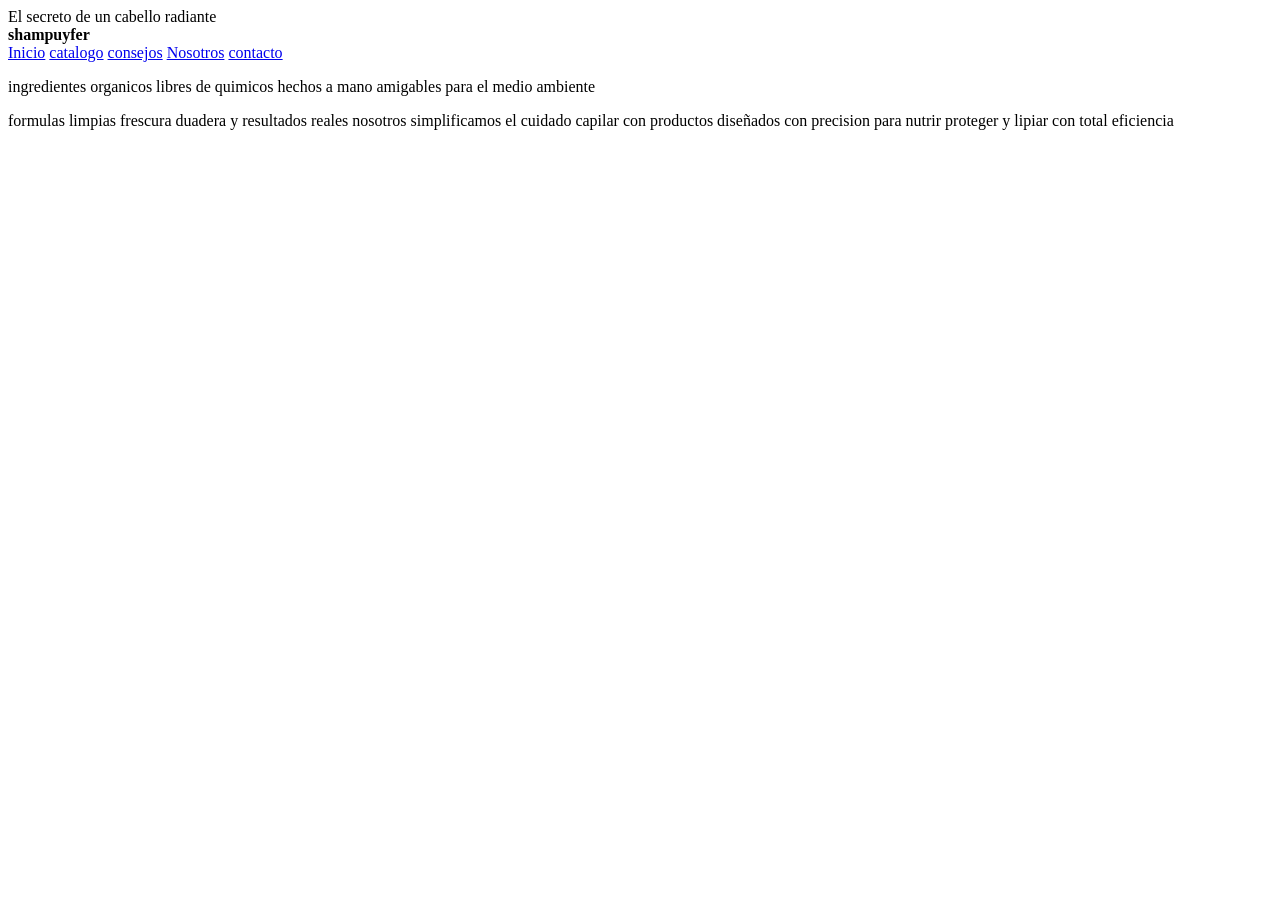
==== index.html @ 2dcf09bf "Agrega cambios" ====
<!DOCTYPE html>
<html lang="en">
<head>
    <meta charset="UTF-8">
    <meta name="viewport" content="width=device-width, initial-scale=1.0">
    <title>shampuyfer</title>
</head> El secreto de un cabello radiante
<br>
<body>
    <header class="menu-navegacion">
    <div class="logo"><strong>shampuyfer</strong></div>
    
        <a href="index.html">Inicio</a>
        <a href="catalogo.html">catalogo</a>
        <a href="consejos.html">consejos</a>
        <a href="nosotros.html">Nosotros</a>
        <a href="contacto.html">contacto</a>

</header>
   <p>ingredientes organicos libres de quimicos 
    hechos a mano 
    amigables para el medio ambiente</p>
    <p>formulas limpias frescura duadera y resultados reales 
        nosotros simplificamos el cuidado capilar con productos diseñados con precision para nutrir proteger y lipiar con total eficiencia
    </p>
</body>
</html>
<img src="WhatsApp Image 2026-06-13 at 9.03.22 PM.jpeg" alt="">
<link rel="stylesheet" href="Estilo.css">
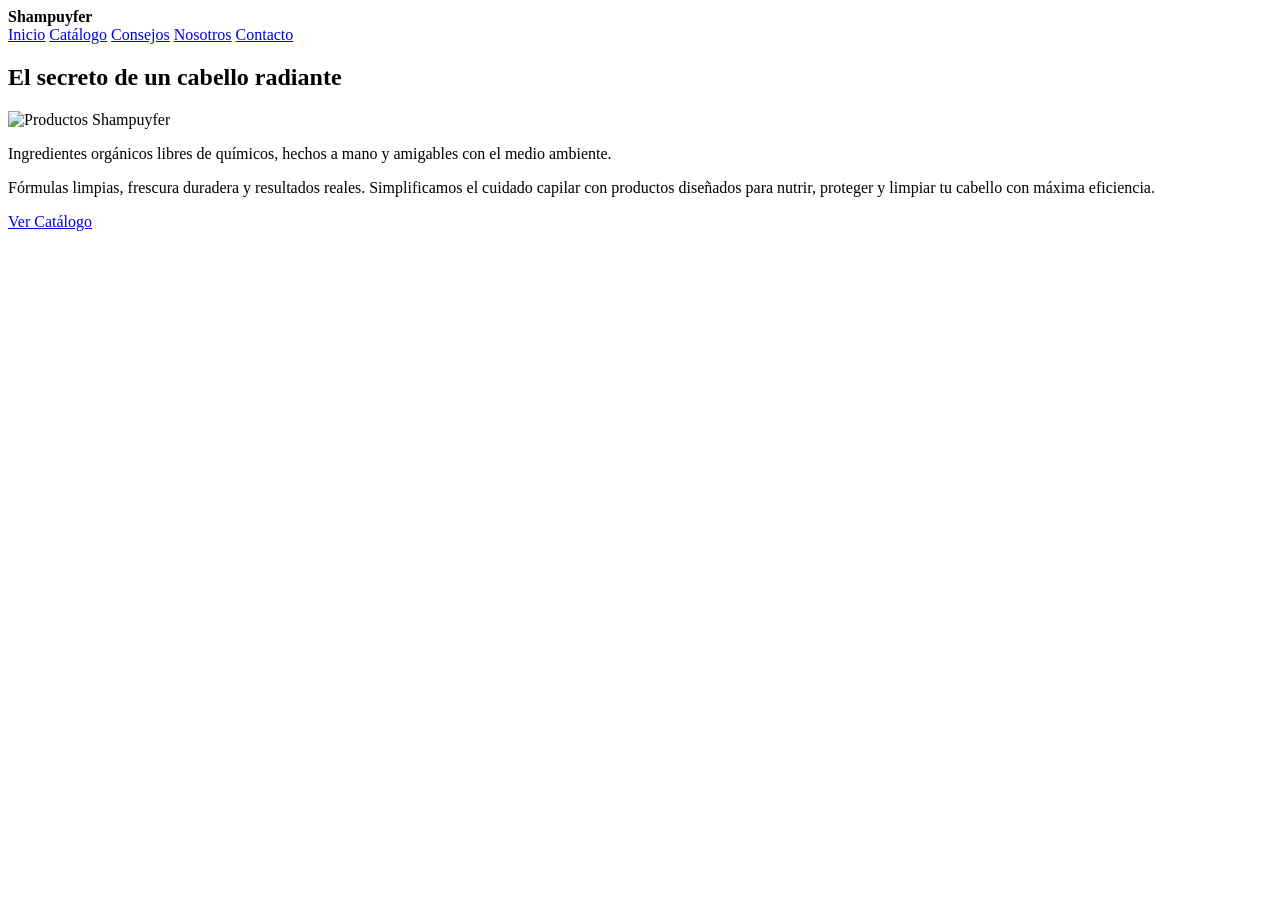
==== commit be034117: "Agrega cambios" ====
--- a/index.html
+++ b/index.html
@@ -1,29 +1,48 @@
 <!DOCTYPE html>
-<html lang="en">
+<html lang="es">
 <head>
     <meta charset="UTF-8">
     <meta name="viewport" content="width=device-width, initial-scale=1.0">
-    <title>shampuyfer</title>
-</head> El secreto de un cabello radiante
-<br>
+    <title>Shampuyfer</title>
+    <link rel="stylesheet" href="Estilo.css">
+</head>
+
 <body>
+
     <header class="menu-navegacion">
-    <div class="logo"><strong>shampuyfer</strong></div>
-    
-        <a href="index.html">Inicio</a>
-        <a href="catalogo.html">catalogo</a>
-        <a href="consejos.html">consejos</a>
-        <a href="nosotros.html">Nosotros</a>
-        <a href="contacto.html">contacto</a>
+        <div class="logo">
+            <strong>Shampuyfer</strong>
+        </div>
 
-</header>
-   <p>ingredientes organicos libres de quimicos 
-    hechos a mano 
-    amigables para el medio ambiente</p>
-    <p>formulas limpias frescura duadera y resultados reales 
-        nosotros simplificamos el cuidado capilar con productos diseñados con precision para nutrir proteger y lipiar con total eficiencia
-    </p>
+        <nav>
+            <a href="index.html">Inicio</a>
+            <a href="catalogo.html">Catálogo</a>
+            <a href="consejos.html">Consejos</a>
+            <a href="nosotros.html">Nosotros</a>
+            <a href="contacto.html">Contacto</a>
+        </nav>
+    </header>
+
+    <section class="hero">
+        <h1>El secreto de un cabello radiante</h1>
+
+        <img src="WhatsApp Image 2026-06-13 at 9.03.22 PM.jpeg" alt="Productos Shampuyfer">
+
+        <p>
+            Ingredientes orgánicos libres de químicos,
+            hechos a mano y amigables con el medio ambiente.
+        </p>
+
+        <p>
+            Fórmulas limpias, frescura duradera y resultados reales.
+            Simplificamos el cuidado capilar con productos diseñados
+            para nutrir, proteger y limpiar tu cabello con máxima eficiencia.
+        </p>
+
+        <a href="catalogo.html" class="btn">
+            Ver Catálogo
+        </a>
+    </section>
+
 </body>
-</html>
-<img src="WhatsApp Image 2026-06-13 at 9.03.22 PM.jpeg" alt="">
-<link rel="stylesheet" href="Estilo.css">
+</html>
